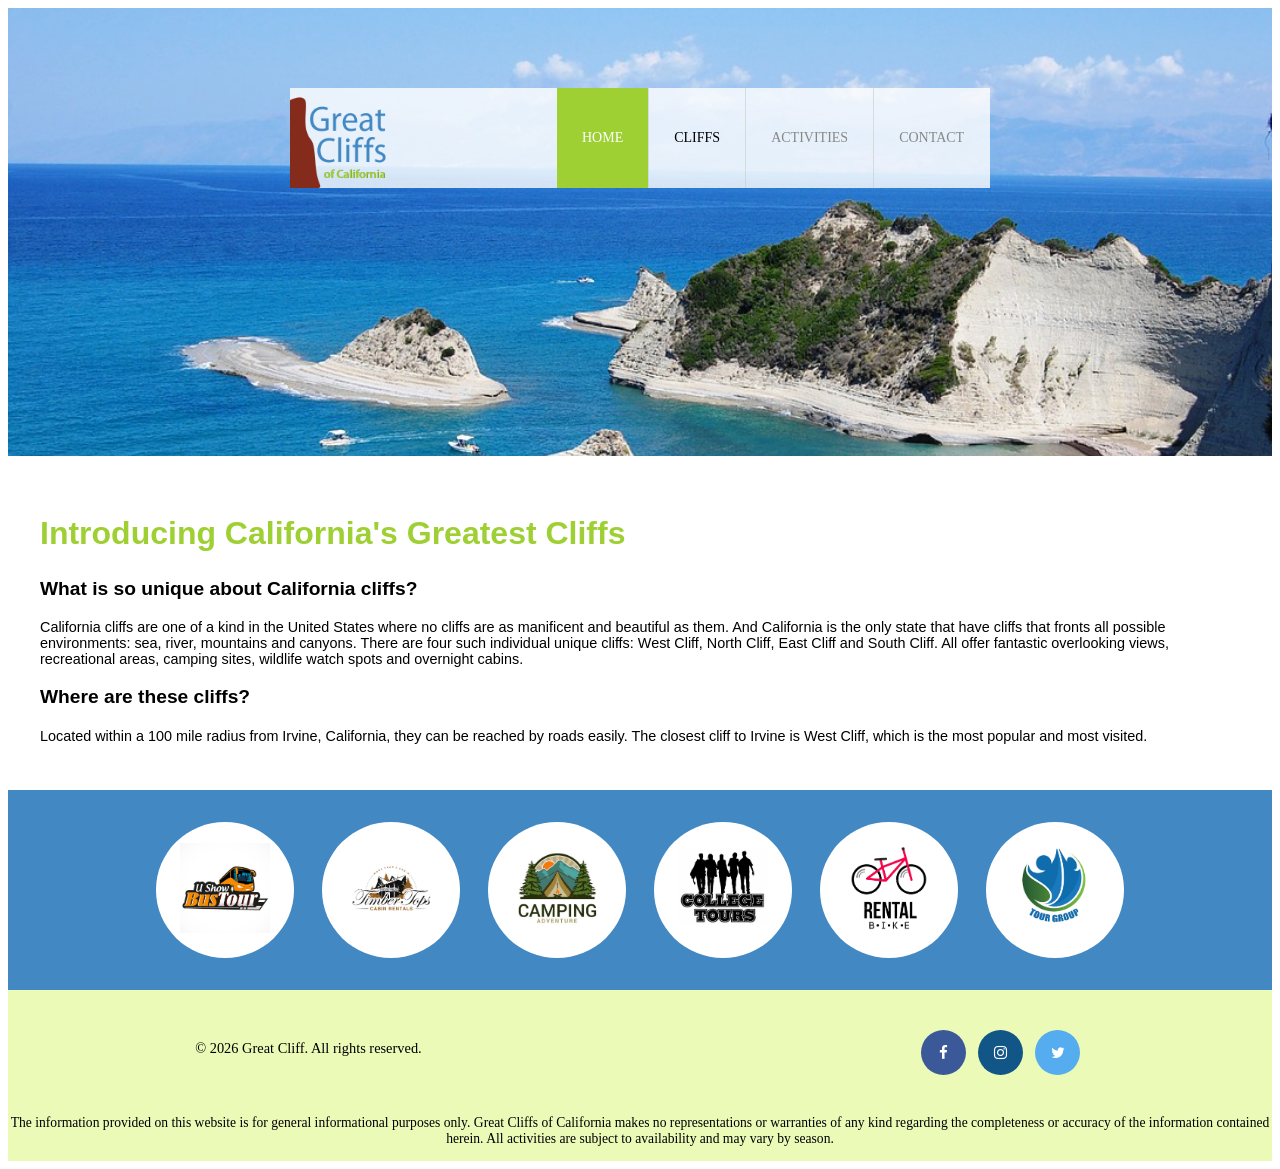
==== index.html @ f328b881 "switched to external css and linked navigation across pages" ====
<!DOCTYPE html>
<html>
<head>
<title>Great Cliffs of California</title>
<meta charset="utf-8">

<!-- Font Awesome -->
<link rel="stylesheet" href="https://cdnjs.cloudflare.com/ajax/libs/font-awesome/4.7.0/css/font-awesome.min.css">

<!-- External Style Method -->
<link rel="stylesheet" href="styles.css">

</head>
<body id="home">

<div id="container">

<header>
  <div class="main-header">
    <div class="logo">
      <img src="images/logo.png" alt="Great Cliffs Logo" width="125">
    </div>
    <nav class="main-menu">
      <ul>
        <li class="active"><a href="index.html">Home</a></li>
        <li>Cliffs</li>
        <li><a href="activities.html">Activities</a></li>
        <li><a href="contact.html">Contact</a></li>
      </ul>
    </nav>
  </div>
</header>

<main>
  <h2>Introducing California's Greatest Cliffs</h2>
  <h3>What is so unique about California cliffs?</h3>
  <p>California cliffs are one of a kind in the United States where no cliffs are as manificent and beautiful as them. And California is the only state that have cliffs that fronts all possible environments: sea, river, mountains and canyons. There are four such individual unique cliffs: West Cliff, North Cliff, East Cliff and South Cliff. All offer fantastic overlooking views, recreational areas, camping sites, wildlife watch spots and overnight cabins.</p>
  <h3>Where are these cliffs?</h3>
  <p>Located within a 100 mile radius from Irvine, California, they can be reached by roads easily. The closest cliff to Irvine is West Cliff, which is the most popular and most visited.</p>
</main>

<section>
  <ul id="partners">
    <li class="partner">
      <img src="images/partners/partner-bustour.png" alt="Partner Bus Tours">
    </li>
    <li class="partner">
      <img src="images/partners/partner-cabinrental.png" alt="Partner Cabin Rental">
    </li>
    <li class="partner">
      <img src="images/partners/partner-campingadv.png" alt="Partner Camping Adventure">
    </li>
    <li class="partner">
      <img src="images/partners/partner-collegetours.png" alt="Partner College Tours">
    </li>
    <li class="partner">
      <img src="images/partners/partner-rentalbike.png" alt="Partner Bike Rentals">
    </li>
    <li class="partner">
      <img src="images/partners/partner-tourgroup.png" alt="Partner Tour Group">
    </li>
  </ul>
</section>

<footer>
  <div id="nondisclaimer">
    <div class="copy">&copy; 2026 Great Cliff. All rights reserved.</div>
    <div class="social">
      <a href="#" class="fa fa-facebook"></a>
      <a href="#" class="fa fa-instagram"></a>
      <a href="#" class="fa fa-twitter"></a>
    </div>
  </div>
  <div id="disclaimer">
    <p>The information provided on this website is for general informational purposes only. Great Cliffs of California makes no representations or warranties of any kind regarding the completeness or accuracy of the information contained herein. All activities are subject to availability and may vary by season.</p>
  </div>
</footer>

</div>

</body>
</html>
---- styles.css ----
/* Header */
header {
  width: 100%;
  min-height: 400px;
  padding-top: 3em;
}
#home header {
  background: no-repeat lightgrey url(images/cliff_ocean.jpg);
  background-size: 1500px;
}
#activities header {
  background: no-repeat lightgrey url(images/runfly.jpg);
  background-size: 1500px;
}
#contact header {
  background: no-repeat lightgrey url(images/cliff_rock.jpg);
  background-size: 1500px;
}
.main-header {
  background-color: rgb(255, 255, 255, 0.8);
  width: 700px;
  margin: 2em auto 0 auto;
  min-height: 100px;
  height: 100px;
}
.main-header .logo img {
  width: 100px;
  height: 100px;
  margin: 0 2em 0 0;
  float: left;
}

/* Navigation */
.main-menu {
  margin-left: 227px;
  font-weight: 400;
}
.main-menu ul li {
  list-style-type: none;
  display: inline-block;
  float: left;
  padding-left: 25px;
  padding-right: 25px;
  border-left: 1px solid rgba(202, 204, 202, 0.6);
  line-height: 100px;
  text-transform: uppercase;
  font-size: 14px;
}
.main-menu ul li a {
  text-decoration: none;
  color: #888;
}
.main-menu ul li a:hover {
  color: #9ed034;
}
.main-menu ul li.active {
  background: #9ed034;
  border: none;
}
.main-menu ul li.active a {
  color: #fff;
}

/* Main */
main {
  width: 1200px;
  margin: 0 auto;
  padding: 2em 0;
  font-family: Arial, Helvetica, sans-serif;
}
main h2 {
  color: #9ed034;
  font-size: 2em;
}
main h3 {
  font-size: 1.2em;
}
main p {
  font-size: 0.9em;
}

/* Partners */
section {
  width: 100%;
  background-color: #4288C3;
}
section #partners {
  width: 1200px;
  padding: 2em 0 2em 0;
  margin: 0 auto;
  text-align: center;
}
section #partners .partner {
  display: inline-block;
  margin: 0 0.75em;
  padding: 1.3em 1.5em;
  background-color: #fff;
  border-radius: 50%;
}
section #partners .partner img {
  width: 90px;
  height: 90px;
}

/* Footer */
footer {
  width: 100%;
  height: 155px;
  padding-bottom: 1em;
  background-color: #ecfab8;
}
footer #nondisclaimer .copy {
  padding: 3.5em 3.5em 3.5em 13em;
  float: left;
  font-size: 0.9em;
}
footer #nondisclaimer .social {
  padding: 2.5em;
  margin-right: 9.25em;
  float: right;
}
footer #nondisclaimer .social .fa {
  padding: 15px;
  font-size: 15px;
  width: 15px;
  text-align: center;
  text-decoration: none;
  margin: 0 4px;
  border-radius: 50%;
}
footer #nondisclaimer .social .fa:hover {
  opacity: 0.7;
}
footer #nondisclaimer .social .fa-facebook {
  background: #3B5998;
  color: white;
}
footer #nondisclaimer .social .fa-twitter {
  background: #55ACEE;
  color: white;
}
footer #nondisclaimer .social .fa-instagram {
  background: #125688;
  color: white;
}
footer #disclaimer {
  clear: both;
}
footer #disclaimer p {
  font-size: 0.85em;
  text-align: center;
}
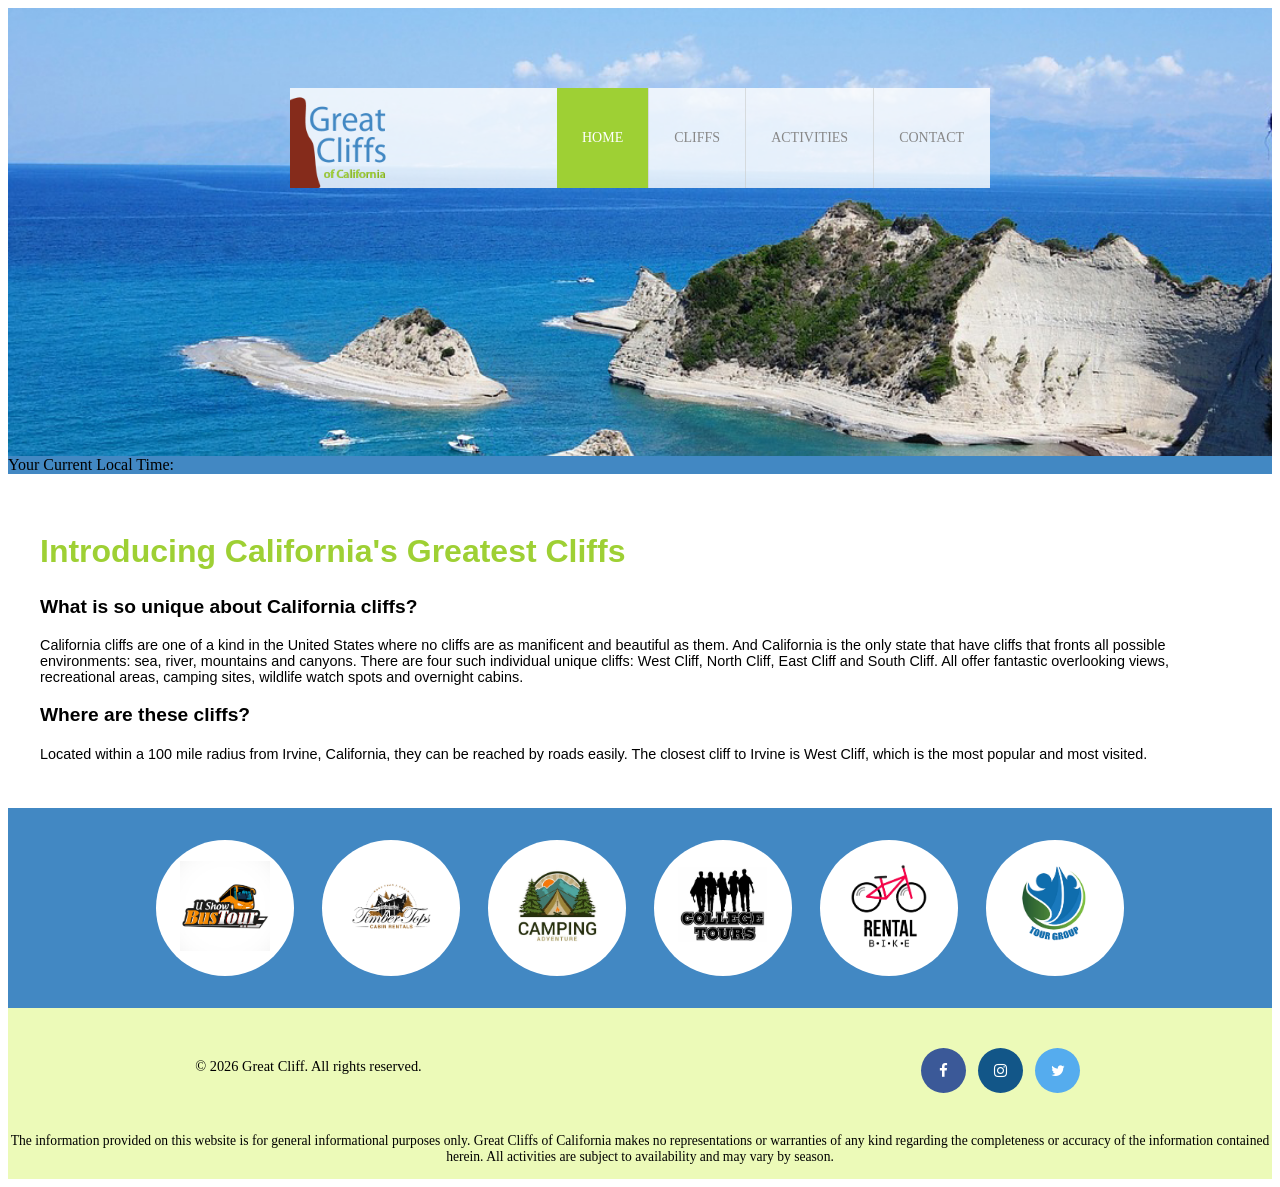
==== commit 64676844: "add time of day section and script wrapper to home page" ====
--- a/index.html
+++ b/index.html
@@ -23,13 +23,18 @@
     <nav class="main-menu">
       <ul>
         <li class="active"><a href="index.html">Home</a></li>
-        <li>Cliffs</li>
+        <li><a href="cliffs.html">Cliffs</a></li>
         <li><a href="activities.html">Activities</a></li>
         <li><a href="contact.html">Contact</a></li>
       </ul>
     </nav>
   </div>
 </header>
+
+<section id="timeofday">
+  <span>Your Current Local Time: </span>
+  <span id="clock"></span>
+</section>
 
 <main>
   <h2>Introducing California's Greatest Cliffs</h2>
@@ -78,5 +83,10 @@
 
 </div>
 
+<!--JavaScript Codes-->
+<script>
+
+</script>
+
 </body>
 </html>
--- a/styles.css
+++ b/styles.css
@@ -14,6 +14,10 @@
 }
 #contact header {
   background: no-repeat lightgrey url(images/cliff_rock.jpg);
+  background-size: 1500px;
+}
+#cliffs header {
+  background: no-repeat lightgrey url(images/forest_cliff.jpg);
   background-size: 1500px;
 }
 .main-header {
@@ -102,6 +106,146 @@
   height: 90px;
 }
 
+/* Activities */
+table {
+  width: 1000px;
+  margin: 4em auto 0 auto;
+}
+caption {
+  background: #852B1B;
+  height: 40px;
+  color: #fff;
+  font-size: 1.3em;
+  font-weight: bold;
+  padding-top: 1em;
+}
+thead {
+  background: #BDE1FF;
+}
+tbody {
+  background: #EEFFE6;
+  text-align: center;
+}
+th,td {
+  width: 225px;
+  height: 75px;
+  vertical-align: middle;
+  border: solid 1px #852B1B;
+}
+th:first-child {
+  width: 125px;
+  height: 50px;
+  background: #4977D1;
+  color: #fff;
+}
+td:first-child {
+  font-weight: bold;
+  background: #BDE1FF;
+}
+
+/* Cliffs */
+.cliff-gallery {
+  margin-top: 2em;
+  text-align: center;
+}
+.cliff-gallery .cliff {
+  display: inline-block;
+  width: 555px;
+  margin: 0.75em;
+  background-color: #fff;
+  border-radius: 8px;
+  box-shadow: 0 4px 10px rgba(0, 0, 0, 0.25);
+  overflow: hidden;
+}
+.cliff-gallery .cliff img {
+  width: 100%;
+  height: 320px;
+  object-fit: cover;
+  transition: transform 0.4s ease;
+}
+.cliff-gallery .cliff:hover img {
+  transform: scale(1.05);
+}
+.cliff-gallery .cliff figcaption {
+  padding: 1em;
+  font-size: 1.1em;
+  font-weight: bold;
+  color: #4977D1;
+}
+.cliff-gallery .cliff figcaption span {
+  display: block;
+  font-size: 0.75em;
+  font-weight: normal;
+  color: #888;
+  text-transform: uppercase;
+  margin-top: 0.3em;
+}
+
+/* Contact */
+main h1 {
+  color: #9ed034;
+  font-size: 2em;
+}
+.contactinfo div {
+  margin: 0.75em 0;
+  font-size: 0.9em;
+}
+.contactinfo span:first-child {
+  font-weight: bold;
+}
+form fieldset {
+  border: 1px solid #9ed034;
+  margin-top: 1.5em;
+  padding: 1em 2em 2em 2em;
+}
+form legend {
+  color: #4977D1;
+  font-size: 0.85em;
+  font-weight: bold;
+  text-transform: uppercase;
+  padding: 0 0.5em;
+}
+form label {
+  display: block;
+  font-size: 0.85em;
+  font-weight: bold;
+  margin: 1.25em 0 0.4em 0;
+}
+form .textbox input {
+  width: 450px;
+  height: 20px;
+  border: 1px solid #888;
+}
+form .radios label,
+form .selectmenu label {
+  display: inline-block;
+  margin-right: 0.5em;
+}
+form .radios input {
+  width: 15px;
+}
+form .selectmenu select {
+  width: 150px;
+  text-align: center;
+}
+form .commentbox textarea {
+  width: 450px;
+  height: 150px;
+  resize: none;
+}
+form .button {
+  text-align: center;
+}
+form .button input {
+  width: 100px;
+  height: 30px;
+  background-color: #4977D1;
+  color: #fff;
+  font-weight: bold;
+  border: none;
+  margin-top: 1em;
+}
+
 /* Footer */
 footer {
   width: 100%;
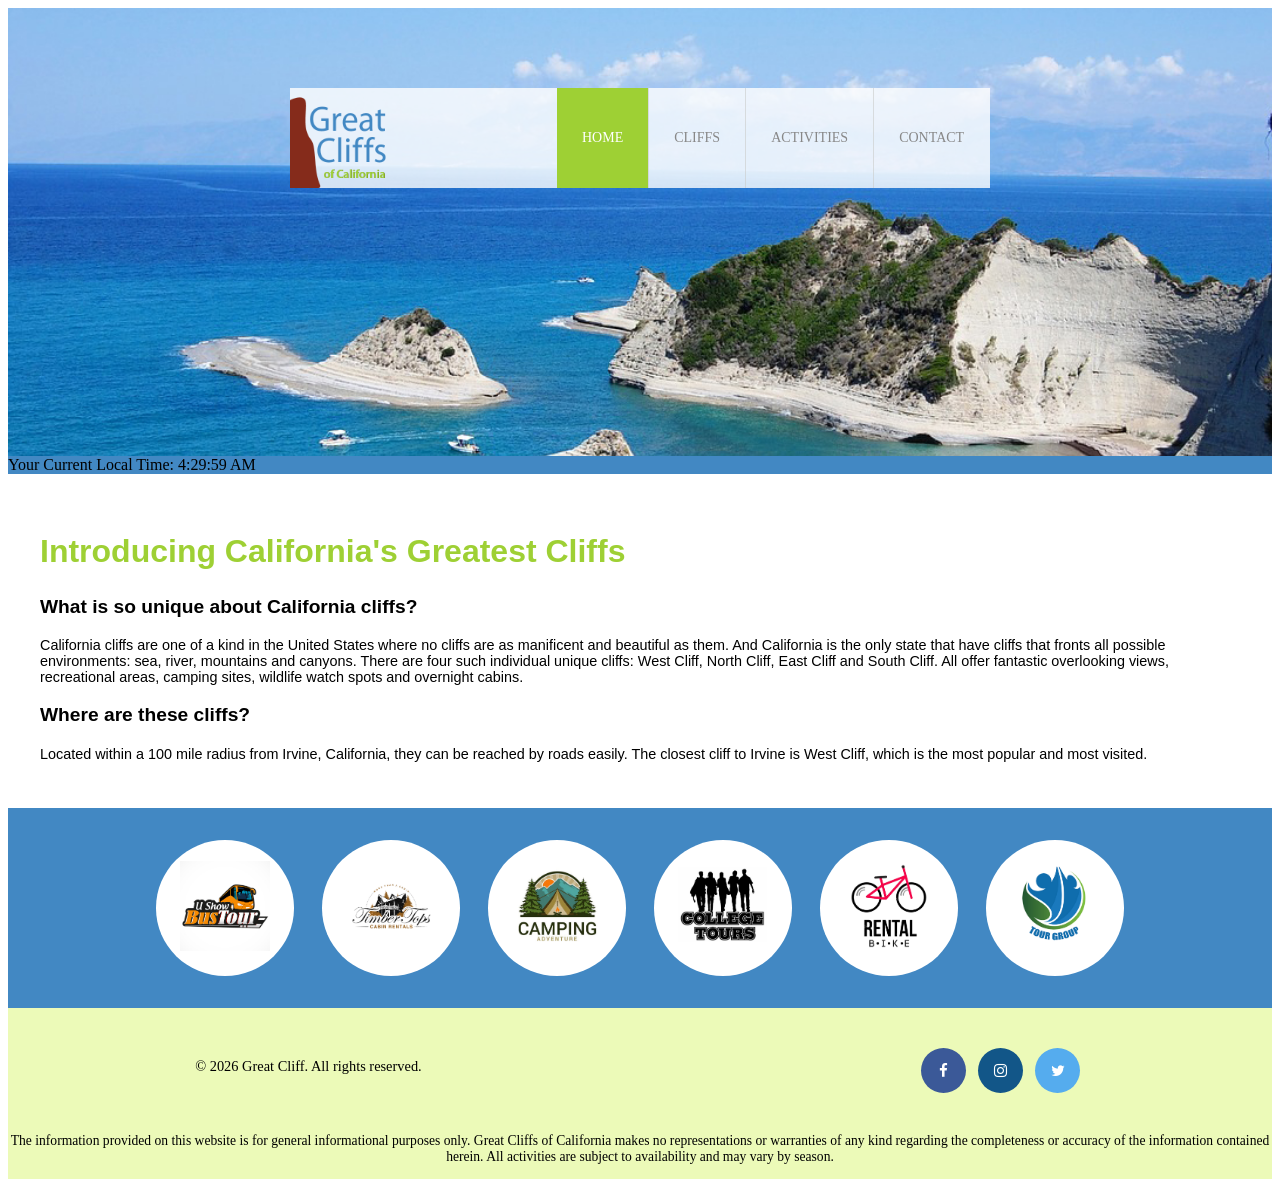
==== commit 1b052e83: "add digital clock function with variables, conditionals and timer event" ====
--- a/index.html
+++ b/index.html
@@ -85,7 +85,46 @@
 
 <!--JavaScript Codes-->
 <script>
+  //Create a time data function
+  function currentTime() {
+    //Declare variables
+    var d = new Date(); //Get current date
+    var hr = d.getHours(); //Get current hours
+    var min = d.getMinutes(); //Get current minutes
+    var sec = d.getSeconds(); //Get current seconds
+    var ampm; //Declare empty variable to store AM or PM
 
+    //Add 0 to single digits for seconds
+    if (sec < 10) {
+      sec = "0" + sec;
+    }
+    //Add 0 to single digits for minutes
+    if (min < 10) {
+      min = "0" + min;
+    }
+
+    //Determine AM or PM string
+    if (hr == 12) {
+      ampm = "PM"; //Set to PM
+    } else if (hr > 12) {
+      hr -= 12; //Deduct 12 from hours greater than 12 (military time)
+      ampm = "PM"; //Set to PM
+    } else {
+      ampm = "AM"; //Set to AM
+    }
+
+    //Assemble time format to display
+    var time = hr + ":" + min + ":" + sec + " " + ampm;
+
+    //Display current local time on HTML elements
+    document.getElementById("clock").innerText = time; //adding time
+
+    //Run time data function every 1 second
+    setTimeout(currentTime, 1000); //setting timer
+  }
+
+  //Initial run of time data function
+  currentTime();
 </script>
 
 </body>
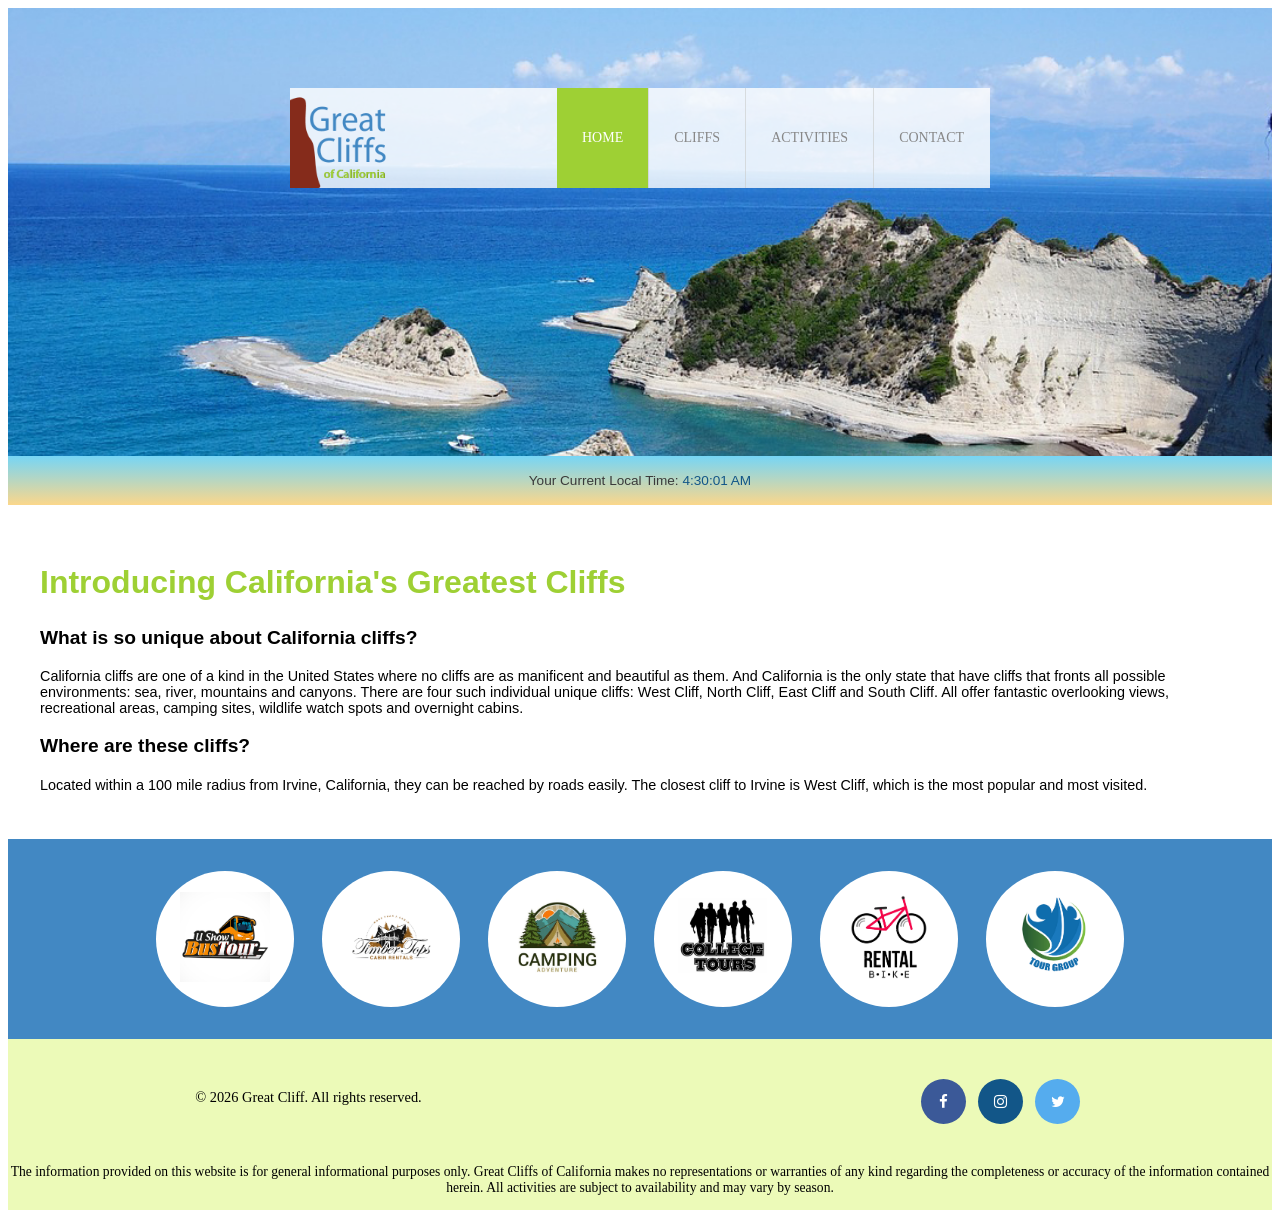
==== commit bf7f90c1: "add time zone to clock for homework challenge" ====
--- a/index.html
+++ b/index.html
@@ -93,6 +93,10 @@
     var min = d.getMinutes(); //Get current minutes
     var sec = d.getSeconds(); //Get current seconds
     var ampm; //Declare empty variable to store AM or PM
+    var utchr = d.getUTCHours(); //Get current Greenwich Mean Time (GMT)
+    var timeDiff; //To store time difference between GMT hour and Local hour
+    var adjTimeDiff; //To store time difference converted to positive number
+    var timeZone; //To store the 4 time zones (PT,MT,CT,ET)
 
     //Add 0 to single digits for seconds
     if (sec < 10) {
@@ -113,8 +117,36 @@
       ampm = "AM"; //Set to AM
     }
 
+    //Convert Greenwich Mean Time from military time to standard time
+    if (utchr > 12) {
+      utchr -= 12;
+    }
+
+    //Calculate time difference between GMT hour and local hour
+    timeDiff = utchr - hr;
+
+    //Convert time difference, if negative, to positive (adjusted time difference)
+    if (timeDiff < 0) {
+      adjTimeDiff = timeDiff + 12;
+    } else {
+      adjTimeDiff = timeDiff;
+    }
+
+    //Check which time zone based on the adjusted time difference
+    if (adjTimeDiff == 8) {
+      timeZone = "PT"; //Pacific Time
+    } else if (adjTimeDiff == 7) {
+      timeZone = "MT"; //Mountain Time
+    } else if (adjTimeDiff == 6) {
+      timeZone = "CT"; //Central Time
+    } else if (adjTimeDiff == 5) {
+      timeZone = "ET"; //Eastern Time
+    } else {
+      timeZone = ""; //Outside the 4 US time zones
+    }
+
     //Assemble time format to display
-    var time = hr + ":" + min + ":" + sec + " " + ampm;
+    var time = hr + ":" + min + ":" + sec + " " + ampm + " " + timeZone;
 
     //Display current local time on HTML elements
     document.getElementById("clock").innerText = time; //adding time
--- a/styles.css
+++ b/styles.css
@@ -65,6 +65,20 @@
   color: #fff;
 }
 
+/* Home */
+#timeofday {
+  width: 100%;
+  padding: 1.25em 0;
+  text-align: center;
+  font-family: Arial, Helvetica, sans-serif;
+  font-size: 0.85em;
+  color: #3a3a3a;
+  background: linear-gradient(0deg, rgba(251,215,139,1) 0%, rgba(118,213,245,1) 100%);
+}
+#timeofday #clock {
+  color: #125688;
+}
+
 /* Main */
 main {
   width: 1200px;
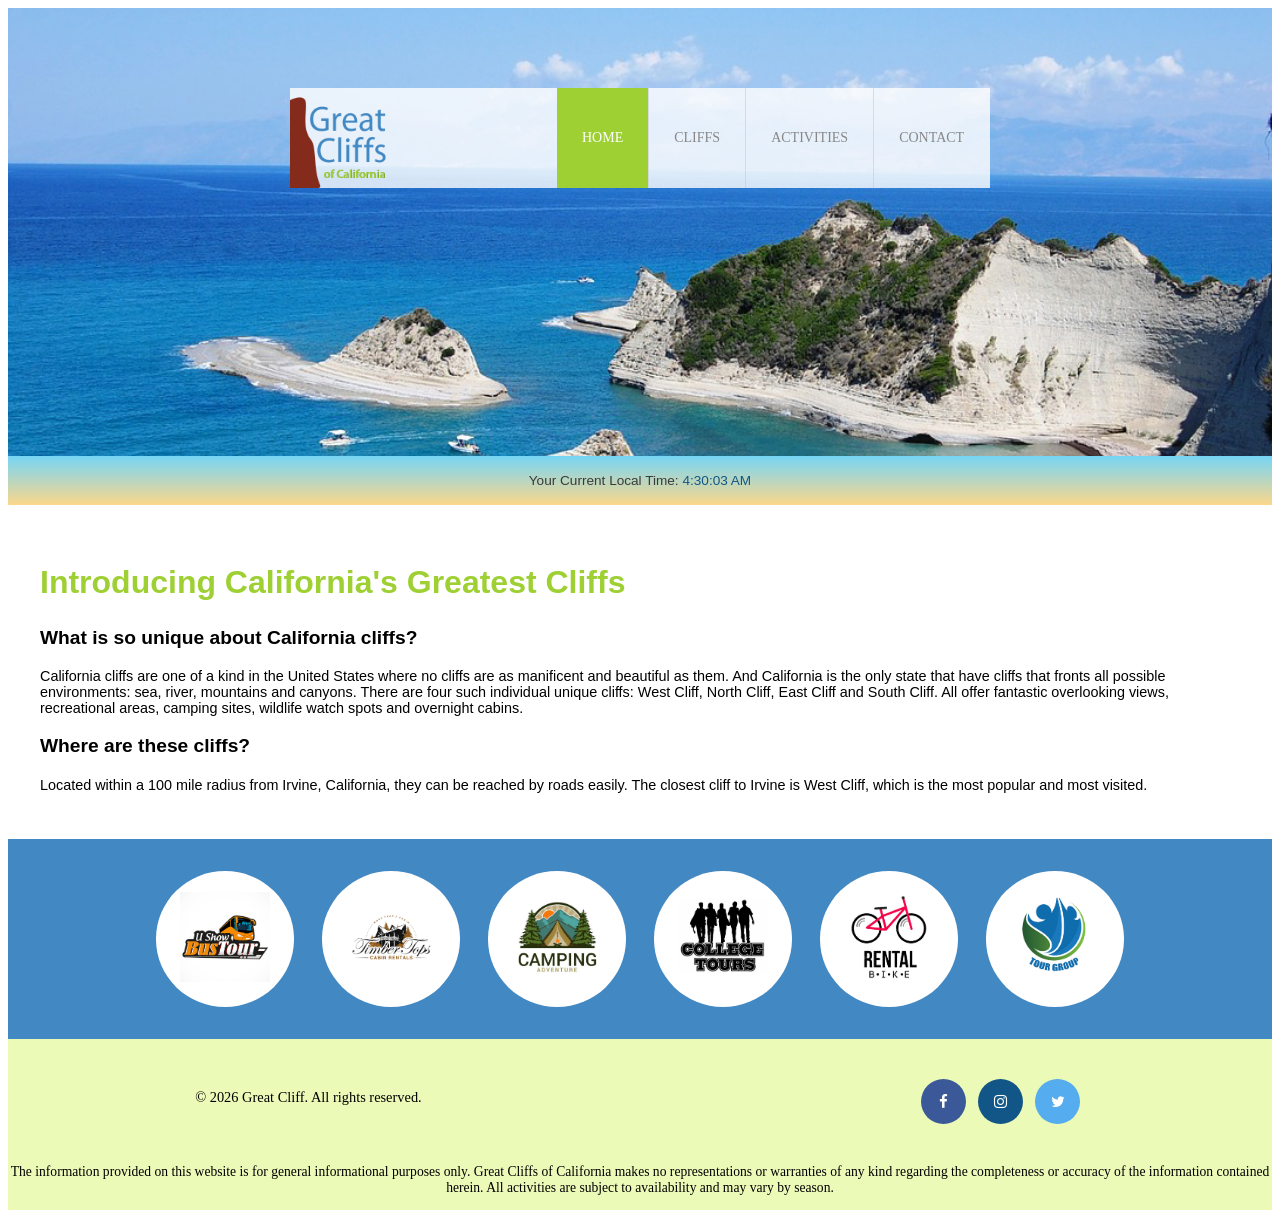
==== commit 33e3fa0f: "use daylight saving offsets for time zone check" ====
--- a/index.html
+++ b/index.html
@@ -133,13 +133,14 @@
     }
 
     //Check which time zone based on the adjusted time difference
-    if (adjTimeDiff == 8) {
+    //Daylight saving offsets: PT is 7 hours behind GMT, MT 6, CT 5, ET 4
+    if (adjTimeDiff == 7) {
       timeZone = "PT"; //Pacific Time
-    } else if (adjTimeDiff == 7) {
+    } else if (adjTimeDiff == 6) {
       timeZone = "MT"; //Mountain Time
-    } else if (adjTimeDiff == 6) {
+    } else if (adjTimeDiff == 5) {
       timeZone = "CT"; //Central Time
-    } else if (adjTimeDiff == 5) {
+    } else if (adjTimeDiff == 4) {
       timeZone = "ET"; //Eastern Time
     } else {
       timeZone = ""; //Outside the 4 US time zones
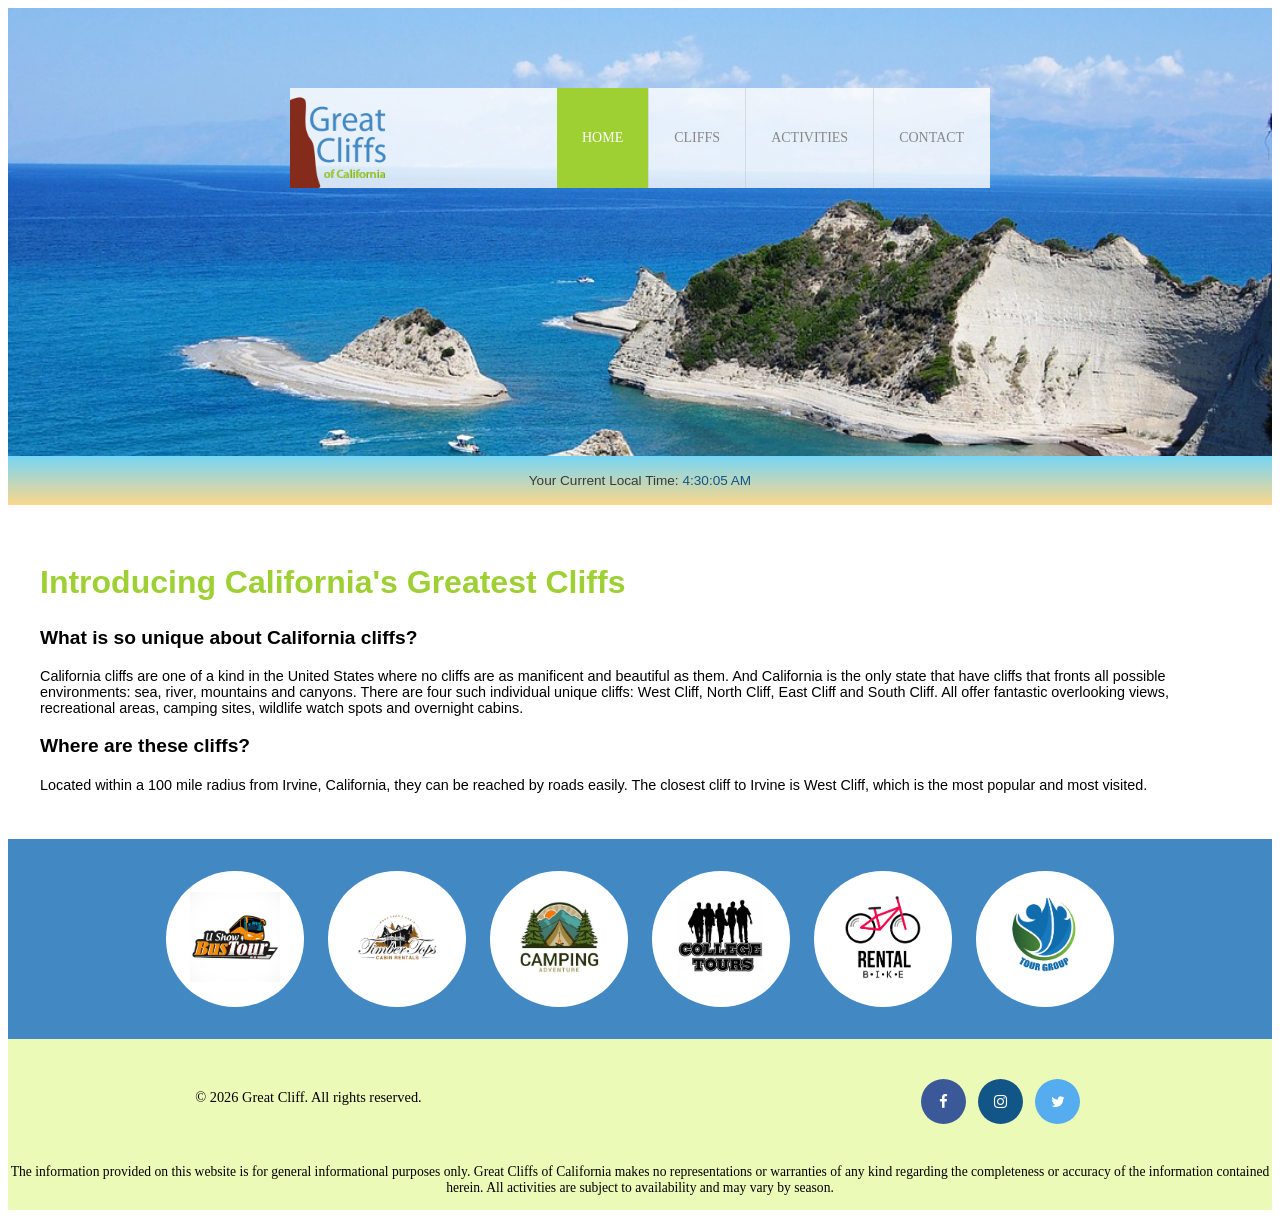
==== commit 9396cb49: "week3 day 2 - java script basics" ====
--- a/index.html
+++ b/index.html
@@ -46,6 +46,7 @@
 
 <section>
   <ul id="partners">
+    <!--deactivated: this list is now created by JavaScript at the bottom of the page
     <li class="partner">
       <img src="images/partners/partner-bustour.png" alt="Partner Bus Tours">
     </li>
@@ -64,6 +65,7 @@
     <li class="partner">
       <img src="images/partners/partner-tourgroup.png" alt="Partner Tour Group">
     </li>
+    -->
   </ul>
 </section>
 
@@ -84,81 +86,8 @@
 </div>
 
 <!--JavaScript Codes-->
-<script>
-  //Create a time data function
-  function currentTime() {
-    //Declare variables
-    var d = new Date(); //Get current date
-    var hr = d.getHours(); //Get current hours
-    var min = d.getMinutes(); //Get current minutes
-    var sec = d.getSeconds(); //Get current seconds
-    var ampm; //Declare empty variable to store AM or PM
-    var utchr = d.getUTCHours(); //Get current Greenwich Mean Time (GMT)
-    var timeDiff; //To store time difference between GMT hour and Local hour
-    var adjTimeDiff; //To store time difference converted to positive number
-    var timeZone; //To store the 4 time zones (PT,MT,CT,ET)
-
-    //Add 0 to single digits for seconds
-    if (sec < 10) {
-      sec = "0" + sec;
-    }
-    //Add 0 to single digits for minutes
-    if (min < 10) {
-      min = "0" + min;
-    }
-
-    //Determine AM or PM string
-    if (hr == 12) {
-      ampm = "PM"; //Set to PM
-    } else if (hr > 12) {
-      hr -= 12; //Deduct 12 from hours greater than 12 (military time)
-      ampm = "PM"; //Set to PM
-    } else {
-      ampm = "AM"; //Set to AM
-    }
-
-    //Convert Greenwich Mean Time from military time to standard time
-    if (utchr > 12) {
-      utchr -= 12;
-    }
-
-    //Calculate time difference between GMT hour and local hour
-    timeDiff = utchr - hr;
-
-    //Convert time difference, if negative, to positive (adjusted time difference)
-    if (timeDiff < 0) {
-      adjTimeDiff = timeDiff + 12;
-    } else {
-      adjTimeDiff = timeDiff;
-    }
-
-    //Check which time zone based on the adjusted time difference
-    //Daylight saving offsets: PT is 7 hours behind GMT, MT 6, CT 5, ET 4
-    if (adjTimeDiff == 7) {
-      timeZone = "PT"; //Pacific Time
-    } else if (adjTimeDiff == 6) {
-      timeZone = "MT"; //Mountain Time
-    } else if (adjTimeDiff == 5) {
-      timeZone = "CT"; //Central Time
-    } else if (adjTimeDiff == 4) {
-      timeZone = "ET"; //Eastern Time
-    } else {
-      timeZone = ""; //Outside the 4 US time zones
-    }
-
-    //Assemble time format to display
-    var time = hr + ":" + min + ":" + sec + " " + ampm + " " + timeZone;
-
-    //Display current local time on HTML elements
-    document.getElementById("clock").innerText = time; //adding time
-
-    //Run time data function every 1 second
-    setTimeout(currentTime, 1000); //setting timer
-  }
-
-  //Initial run of time data function
-  currentTime();
-</script>
+<script src="js/clock.js"></script>
+<script src="js/partners.js"></script>
 
 </body>
 </html>
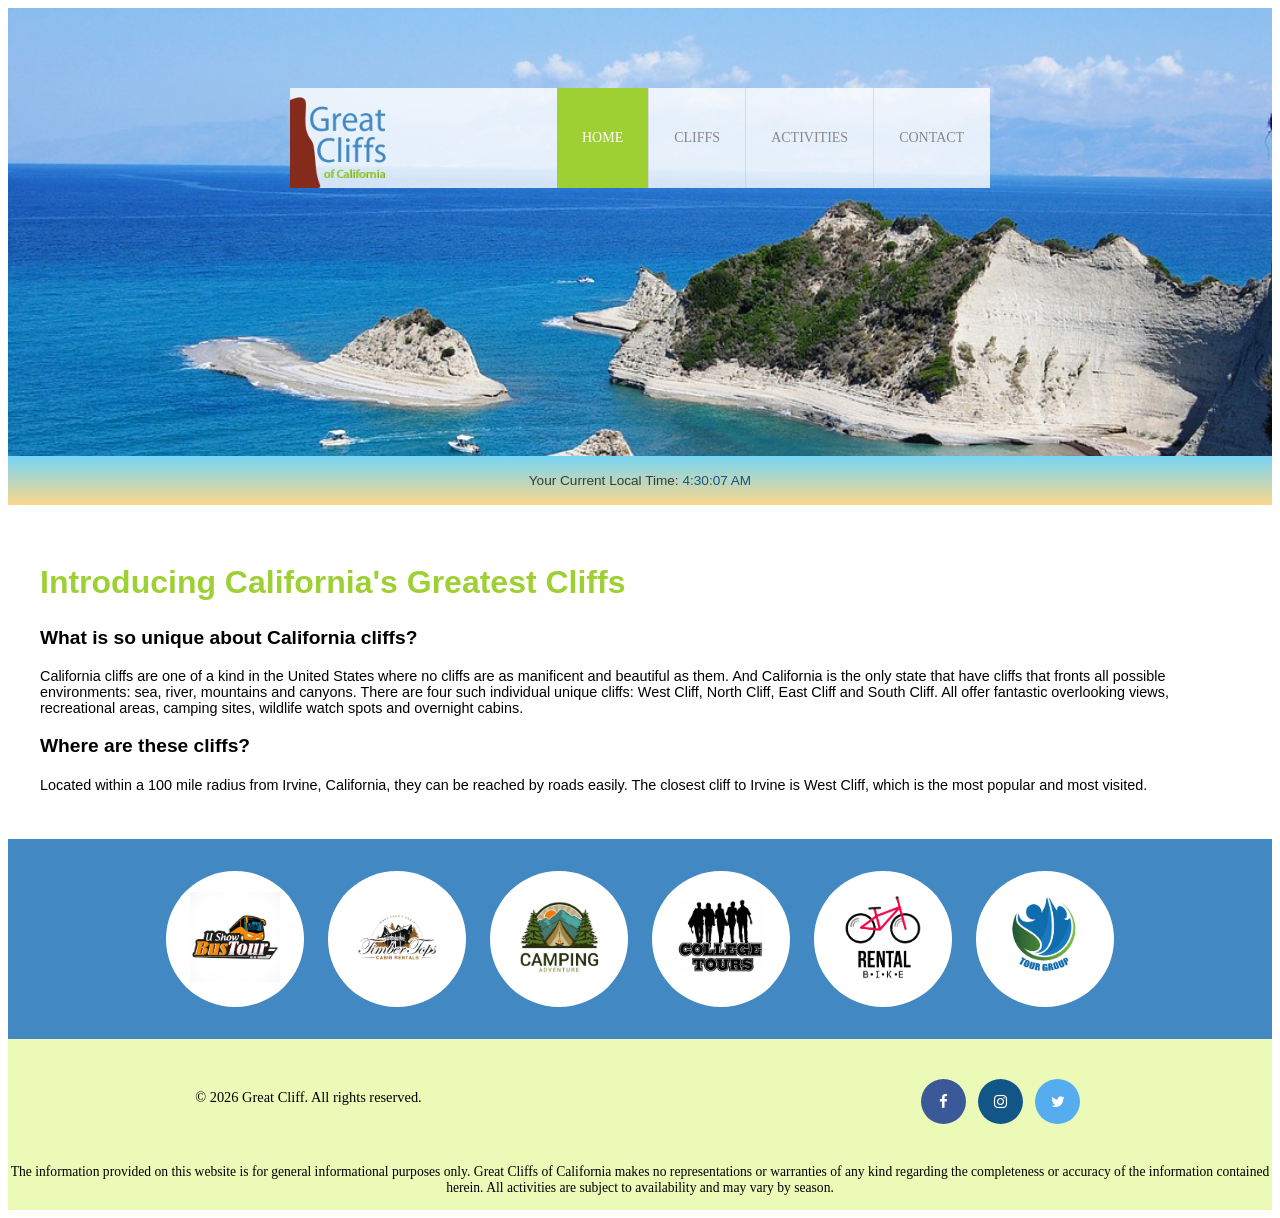
==== commit 46e9c6f1: "week 4 day 1 hw" ====
--- a/index.html
+++ b/index.html
@@ -85,9 +85,11 @@
 
 </div>
 
-<!--JavaScript Codes-->
-<script src="js/clock.js"></script>
-<script src="js/partners.js"></script>
+<!-- Digital Clock -->
+<script src="js/digclock.js"></script>
+
+<!-- Partners -->
+<script src="js/site_scripts.js"></script>
 
 </body>
 </html>
--- a/styles.css
+++ b/styles.css
@@ -253,7 +253,7 @@
 form .button input {
   width: 100px;
   height: 30px;
-  background-color: #4977D1;
+  /*background-color: #4977D1;*/
   color: #fff;
   font-weight: bold;
   border: none;
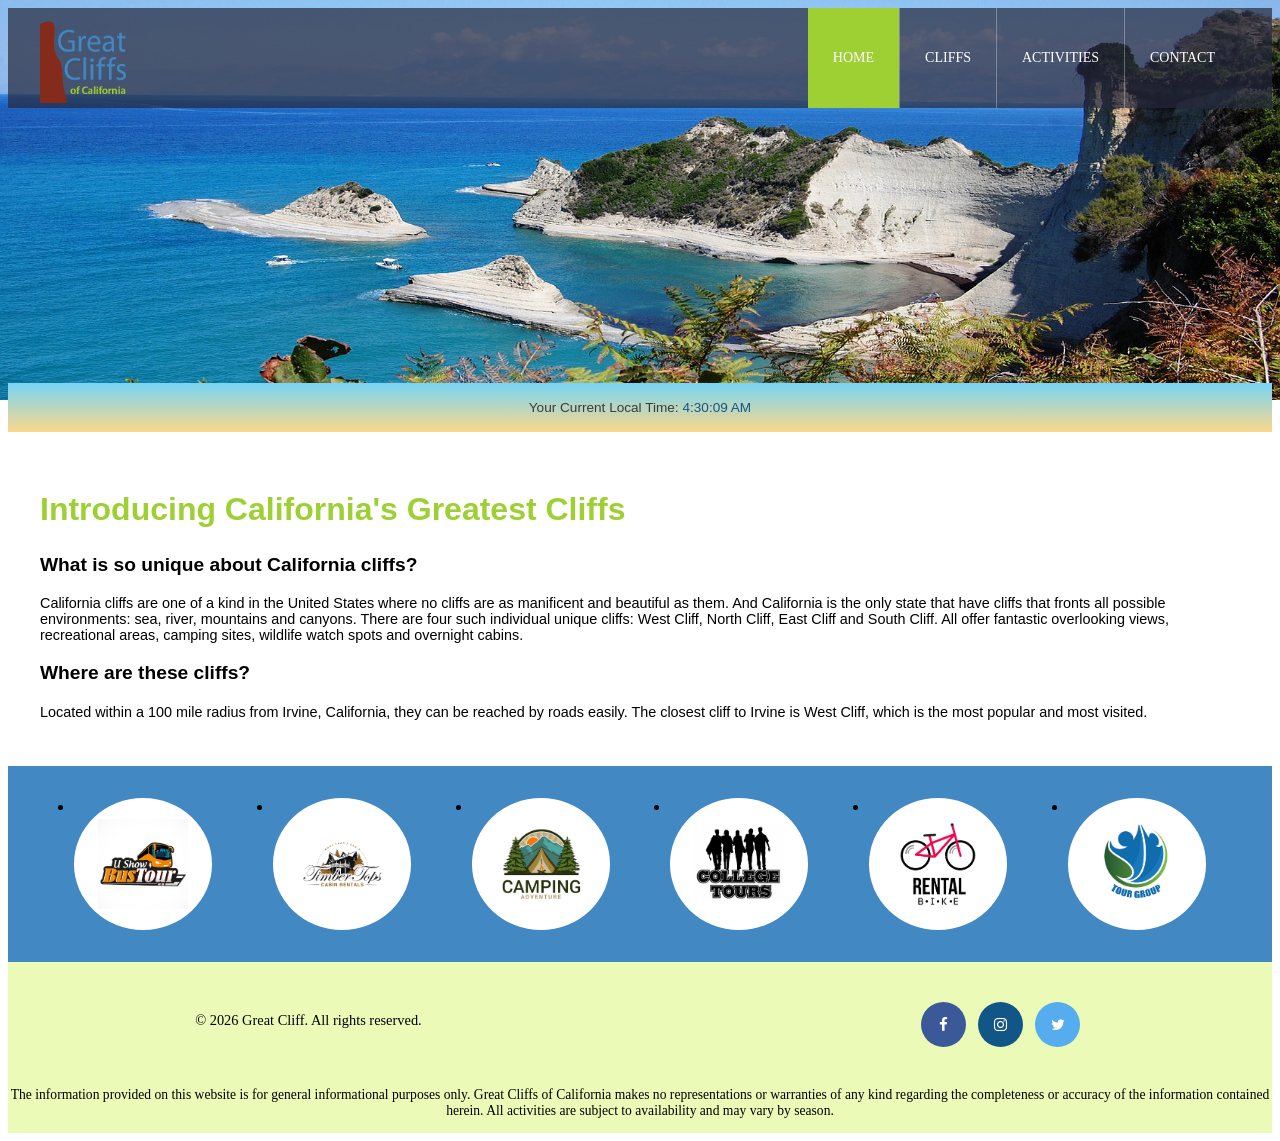
==== commit 5b45fc11: "Add sticky collapsible navbar, responsive partners grid, and styled contact send button Moves the na" ====
--- a/index.html
+++ b/index.html
@@ -15,21 +15,24 @@
 
 <div id="container">
 
-<header>
-  <div class="main-header">
-    <div class="logo">
-      <img src="images/logo.png" alt="Great Cliffs Logo" width="125">
-    </div>
-    <nav class="main-menu">
-      <ul>
-        <li class="active"><a href="index.html">Home</a></li>
-        <li><a href="cliffs.html">Cliffs</a></li>
-        <li><a href="activities.html">Activities</a></li>
-        <li><a href="contact.html">Contact</a></li>
-      </ul>
-    </nav>
+<div class="main-header">
+  <div class="logo">
+    <img src="images/logo.png" alt="Great Cliffs Logo" width="125">
   </div>
-</header>
+  <nav class="main-menu">
+    <ul>
+      <li class="active"><a href="index.html">Home</a></li>
+      <li><a href="cliffs.html">Cliffs</a></li>
+      <li><a href="activities.html">Activities</a></li>
+      <li><a href="contact.html">Contact</a></li>
+    </ul>
+  </nav>
+  <button class="menu-toggle" aria-label="Toggle navigation menu">
+    <span></span><span></span><span></span>
+  </button>
+</div>
+
+<header></header>
 
 <section id="timeofday">
   <span>Your Current Local Time: </span>
@@ -91,5 +94,8 @@
 <!-- Partners -->
 <script src="js/site_scripts.js"></script>
 
+<!-- Sticky navbar collapse menu -->
+<script src="js/navbar.js"></script>
+
 </body>
 </html>
--- a/styles.css
+++ b/styles.css
@@ -1,58 +1,99 @@
 /* Header */
 header {
   width: 100%;
-  min-height: 400px;
-  padding-top: 3em;
-}
-#home header {
-  background: no-repeat lightgrey url(images/cliff_ocean.jpg);
-  background-size: 1500px;
-}
-#activities header {
-  background: no-repeat lightgrey url(images/runfly.jpg);
-  background-size: 1500px;
-}
-#contact header {
-  background: no-repeat lightgrey url(images/cliff_rock.jpg);
-  background-size: 1500px;
-}
-#cliffs header {
-  background: no-repeat lightgrey url(images/forest_cliff.jpg);
-  background-size: 1500px;
-}
+  min-height: 275px;
+}
+#home {
+  background: no-repeat white url(images/cliff_ocean.jpg);
+  background-size: 100% 400px;
+}
+#activities {
+  background: no-repeat white url(images/runfly.jpg);
+  background-size: 100% 400px;
+}
+#contact {
+  background: no-repeat white url(images/cliff_rock.jpg);
+  background-size: 100% 400px;
+}
+#cliffs {
+  background: no-repeat white url(images/forest_cliff.jpg);
+  background-size: 100% 400px;
+}
+
+/* Sticky top navbar (moved out of header so it can stick above it) */
 .main-header {
-  background-color: rgb(255, 255, 255, 0.8);
-  width: 700px;
-  margin: 2em auto 0 auto;
+  position: sticky;
+  top: 0;
+  z-index: 1000;
+  width: 100%;
+  box-sizing: border-box;
+  background-color: rgba(38, 41, 61, 0.7);
   min-height: 100px;
-  height: 100px;
+  display: flex;
+  align-items: center;
+  justify-content: space-between;
+  padding: 0 2em;
 }
 .main-header .logo img {
-  width: 100px;
-  height: 100px;
-  margin: 0 2em 0 0;
-  float: left;
+  width: 90px;
+  height: 90px;
+  margin: 0;
+  display: block;
 }
 
 /* Navigation */
 .main-menu {
-  margin-left: 227px;
   font-weight: 400;
 }
+
+/* Hamburger button: shown at large breakpoint and under, hidden at xl+ */
+.menu-toggle {
+  display: flex;
+  flex-direction: column;
+  justify-content: space-between;
+  width: 28px;
+  height: 20px;
+  background: none;
+  border: none;
+  cursor: pointer;
+  padding: 0;
+}
+.menu-toggle span {
+  display: block;
+  width: 100%;
+  height: 3px;
+  background-color: rgb(255, 255, 255);
+  border-radius: 2px;
+}
+
+/* Mobile/collapsed menu: hidden until toggled open, stacks full-width below the navbar */
+.main-menu ul {
+  display: none;
+  list-style-type: none;
+  margin: 0;
+  padding: 0;
+  position: absolute;
+  top: 100%;
+  left: 0;
+  width: 100%;
+  background-color: rgba(38, 41, 61, 0.95);
+  flex-direction: column;
+}
+.main-menu.is-open ul {
+  display: flex;
+}
 .main-menu ul li {
-  list-style-type: none;
-  display: inline-block;
-  float: left;
-  padding-left: 25px;
-  padding-right: 25px;
-  border-left: 1px solid rgba(202, 204, 202, 0.6);
-  line-height: 100px;
+  border-left: none;
+  border-bottom: 1px solid rgba(255, 255, 255, 0.15);
+  line-height: 3em;
   text-transform: uppercase;
   font-size: 14px;
+  text-align: center;
 }
 .main-menu ul li a {
+  display: block;
   text-decoration: none;
-  color: #888;
+  color: rgb(255, 255, 255);
 }
 .main-menu ul li a:hover {
   color: #9ed034;
@@ -63,6 +104,27 @@
 }
 .main-menu ul li.active a {
   color: #fff;
+}
+
+/* Large breakpoint and up (xl): expand the menu inline, hide the hamburger */
+@media (min-width: 1200px) {
+  .menu-toggle {
+    display: none;
+  }
+  .main-menu ul {
+    display: flex !important;
+    position: static;
+    width: auto;
+    flex-direction: row;
+    background: none;
+  }
+  .main-menu ul li {
+    border-left: 1px solid rgba(255, 255, 255, 0.3);
+    border-bottom: none;
+    padding-left: 25px;
+    padding-right: 25px;
+    line-height: 100px;
+  }
 }
 
 /* Home */
@@ -97,20 +159,22 @@
   font-size: 0.9em;
 }
 
-/* Partners */
+/* Partners: stack at extra small, 2 per row at small, 3 at medium, 6 at large and beyond */
 section {
   width: 100%;
   background-color: #4288C3;
 }
 section #partners {
-  width: 1200px;
-  padding: 2em 0 2em 0;
+  display: grid;
+  grid-template-columns: repeat(1, 1fr);
+  gap: 1.5em;
+  justify-items: center;
+  max-width: 1200px;
+  padding: 2em 1em;
   margin: 0 auto;
-  text-align: center;
+  box-sizing: border-box;
 }
 section #partners .partner {
-  display: inline-block;
-  margin: 0 0.75em;
   padding: 1.3em 1.5em;
   background-color: #fff;
   border-radius: 50%;
@@ -118,6 +182,22 @@
 section #partners .partner img {
   width: 90px;
   height: 90px;
+  display: block;
+}
+@media (min-width: 576px) {
+  section #partners {
+    grid-template-columns: repeat(2, 1fr);
+  }
+}
+@media (min-width: 768px) {
+  section #partners {
+    grid-template-columns: repeat(3, 1fr);
+  }
+}
+@media (min-width: 992px) {
+  section #partners {
+    grid-template-columns: repeat(6, 1fr);
+  }
 }
 
 /* Activities */
@@ -155,6 +235,14 @@
 td:first-child {
   font-weight: bold;
   background: #BDE1FF;
+}
+tbody td.selectable {
+  cursor: pointer;
+}
+tbody td.selected {
+  background: #8DC63F;
+  color: #fff;
+  font-weight: bold;
 }
 
 /* Cliffs */
@@ -250,14 +338,24 @@
 form .button {
   text-align: center;
 }
-form .button input {
-  width: 100px;
-  height: 30px;
-  /*background-color: #4977D1;*/
+form .button .btn-send {
+  display: inline-flex;
+  align-items: center;
+  gap: 0.5em;
+  padding: 0.6em 1.5em;
+  background-color: #4977D1;
   color: #fff;
   font-weight: bold;
+  font-size: 0.9em;
+  text-transform: uppercase;
   border: none;
+  border-radius: 6px;
+  cursor: pointer;
   margin-top: 1em;
+  transition: background-color 0.2s ease;
+}
+form .button .btn-send:hover {
+  background-color: #3a5fa8;
 }
 
 /* Footer */
